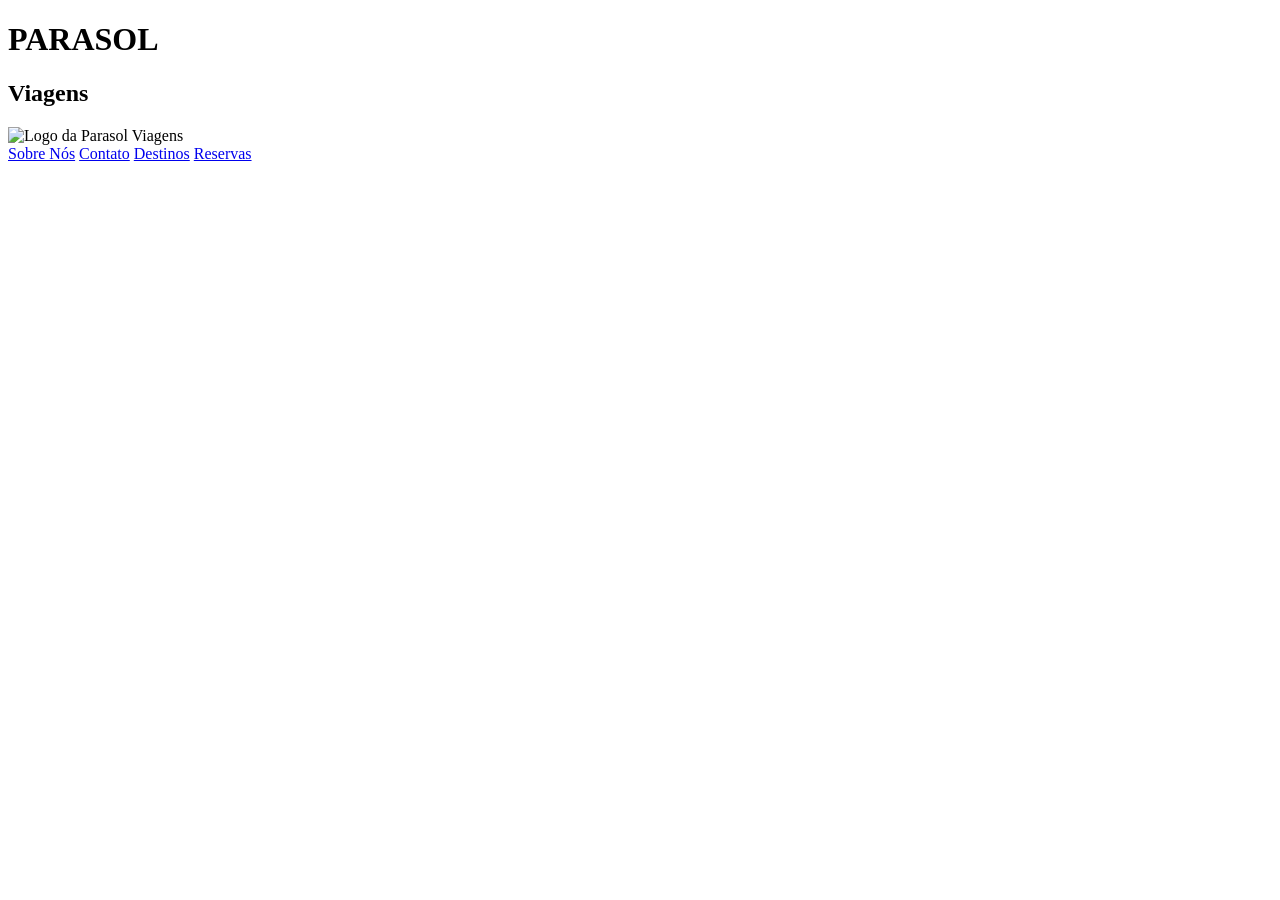
==== Pages/reserva.html @ 4b55bbf5 "Pagina Destinos Feita" ====
<!DOCTYPE html>
<html lang="en">
<head>
    <meta charset="UTF-8">
    <meta name="viewport" content="width=device-width, initial-scale=1.0">
    <title>Parasol Viagens</title>
    <link rel="icon" sizes="64x64" href="Img/Logo.png">
    <link rel="stylesheet" href="CSS/homepage.css">
</head>
<body>
    <header>
        <div class="container">
            <div class="headr">
                <h1>PARASOL  </h1><h2>  Viagens</h2>
                <img src="Img/Logo.png" alt="Logo da Parasol Viagens">
            </div>
            <div class="navbar">
                <nav>
                    <a href="../Pages/sobre.html">Sobre Nós</a>
                    <a href="../Pages/contato.html">Contato</a>
                    <a href="../Pages/destinos.html">Destinos</a>
                    <a href="../Pages/reserva.html">Reservas</a>
                </nav>
            </div>
        </div>
    </header>
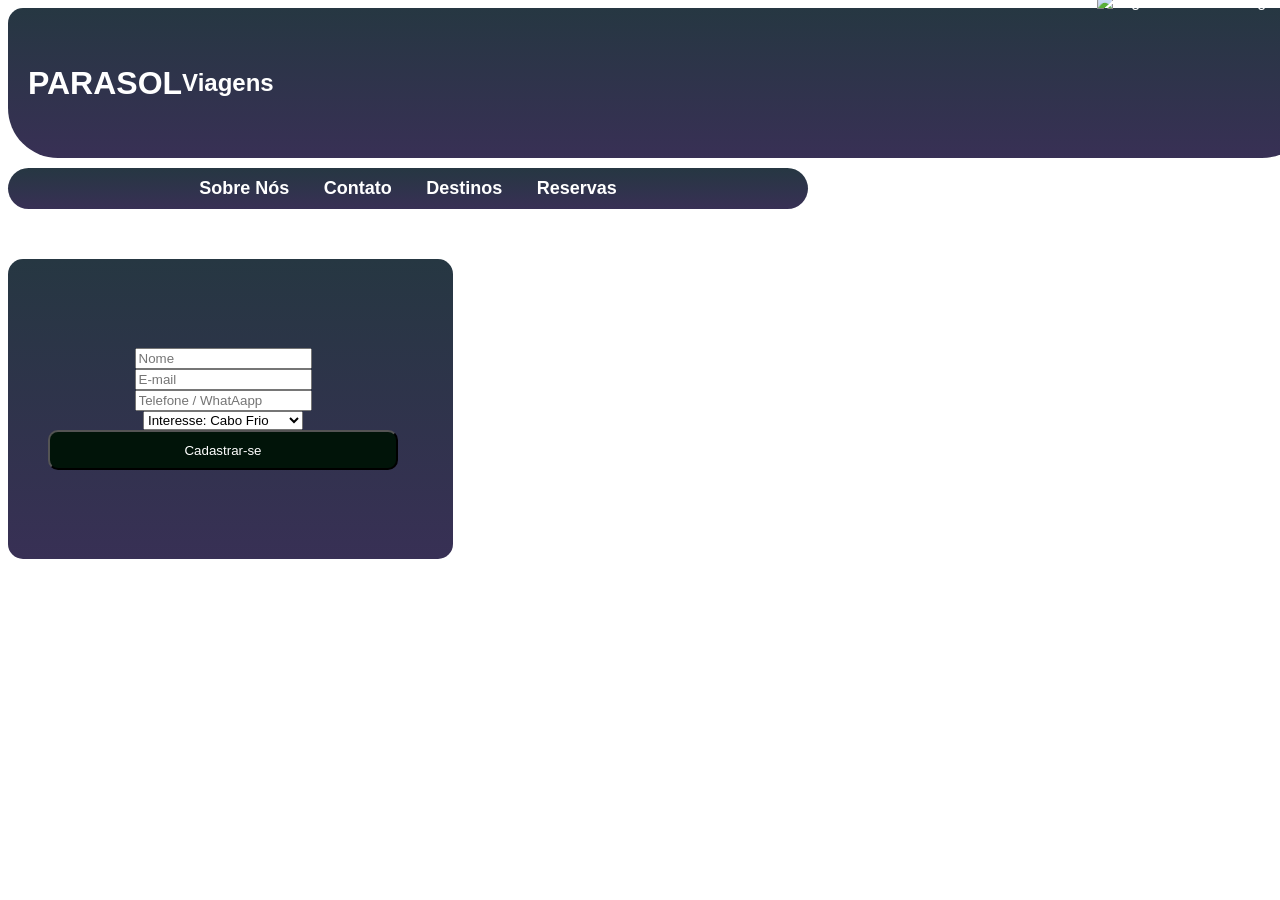
==== commit 4d1e5b43: "Parte de reserva feita bem porcamente" ====
--- a/Pages/reserva.html
+++ b/Pages/reserva.html
@@ -4,15 +4,15 @@
     <meta charset="UTF-8">
     <meta name="viewport" content="width=device-width, initial-scale=1.0">
     <title>Parasol Viagens</title>
-    <link rel="icon" sizes="64x64" href="Img/Logo.png">
-    <link rel="stylesheet" href="CSS/homepage.css">
+    <link rel="icon" sizes="64x64" href="../Img/Logo.png">
+    <link rel="stylesheet" href="../CSS/reserva.css">
 </head>
 <body>
     <header>
         <div class="container">
             <div class="headr">
                 <h1>PARASOL  </h1><h2>  Viagens</h2>
-                <img src="Img/Logo.png" alt="Logo da Parasol Viagens">
+                <img src="../Img/Logo.png" alt="Logo da Parasol Viagens">
             </div>
             <div class="navbar">
                 <nav>
@@ -23,4 +23,19 @@
                 </nav>
             </div>
         </div>
-    </header>+    </header>
+    </div>
+        <form>
+            <input type="text" class="abaform" placeholder="Nome" required>
+            <input type="text" class="abaform" placeholder="E-mail" required>
+            <input type="text" class="abaform" placeholder="Telefone / WhatAapp" required>
+            <select class="abaform" placeholder="Selecione o Kit desejado" required>
+                <option value="basico">Interesse: Cabo Frio</option>
+                <option value="familia">Interesse: Santos</option>
+                <option value="pro">Interesse: Salvador</option>
+                <option value="pro">Interesse: Porto Alegre</option>
+                <option value="pro">Interesse: Copacabana</option>
+            </select>
+            <button type="submit">Cadastrar-se</button>
+        </form>
+    </div>
--- a/CSS/reserva.css
+++ b/CSS/reserva.css
@@ -0,0 +1,76 @@
+body {
+    background-image: url('../Img/Background.jpg');
+    background-size: cover;
+    font-family: 'Arial', sans-serif;
+    color: white;
+}
+
+.headr{
+    background-color:rgb(38, 55, 66);
+    padding-left: 20px;
+    padding-right: 20px;
+    width: 100%;
+    height: 150px;
+    display: flex;
+    justify-content: flex-start;
+    align-items: center;
+    border-radius: 15px 15px 50px 50px;
+    background: linear-gradient(to bottom, rgba(38, 55, 66), rgb(56, 48, 85));
+}
+.headr h1{
+    font-weight: bold;
+}
+.logo{
+    display:flex;
+    align-items:center;
+}
+
+.headr img{
+    height:180px;
+    margin-left:auto;
+}
+
+.navbar {
+    margin-top: 10px;
+    background-color: rgb(38, 55, 66);
+    display: flex;
+    justify-content: center;
+    align-items: center;
+    padding: 10px 0;
+    border-radius: 50px;
+    background: linear-gradient(to bottom, rgba(38, 55, 66), rgb(56, 48, 85));
+    width: 800px;
+    justify-self: center;
+}
+
+.navbar a {
+    color: white;
+    font-weight: bold;
+    font-size: 18px;
+    margin: 0 15px;
+    text-decoration: none;
+}
+
+form{
+    background-color: rgb(38, 55, 66);
+    padding-right: 30px;
+    padding-left: 15px;
+    display: flex;
+    flex-direction: column;
+    justify-content: center;
+    align-items: center;
+    width: 400px;
+    height: 300px;
+    border-radius: 15px;
+    background: linear-gradient(to bottom, rgba(38, 55, 66), rgb(56, 48, 85));
+    justify-self: center;
+    margin-top: 50px;
+}
+
+form button{
+    width: 350px;
+    height: 40px;
+    border-radius: 10px;
+    background-color: rgb(1, 20, 9);
+    color: white;
+}
